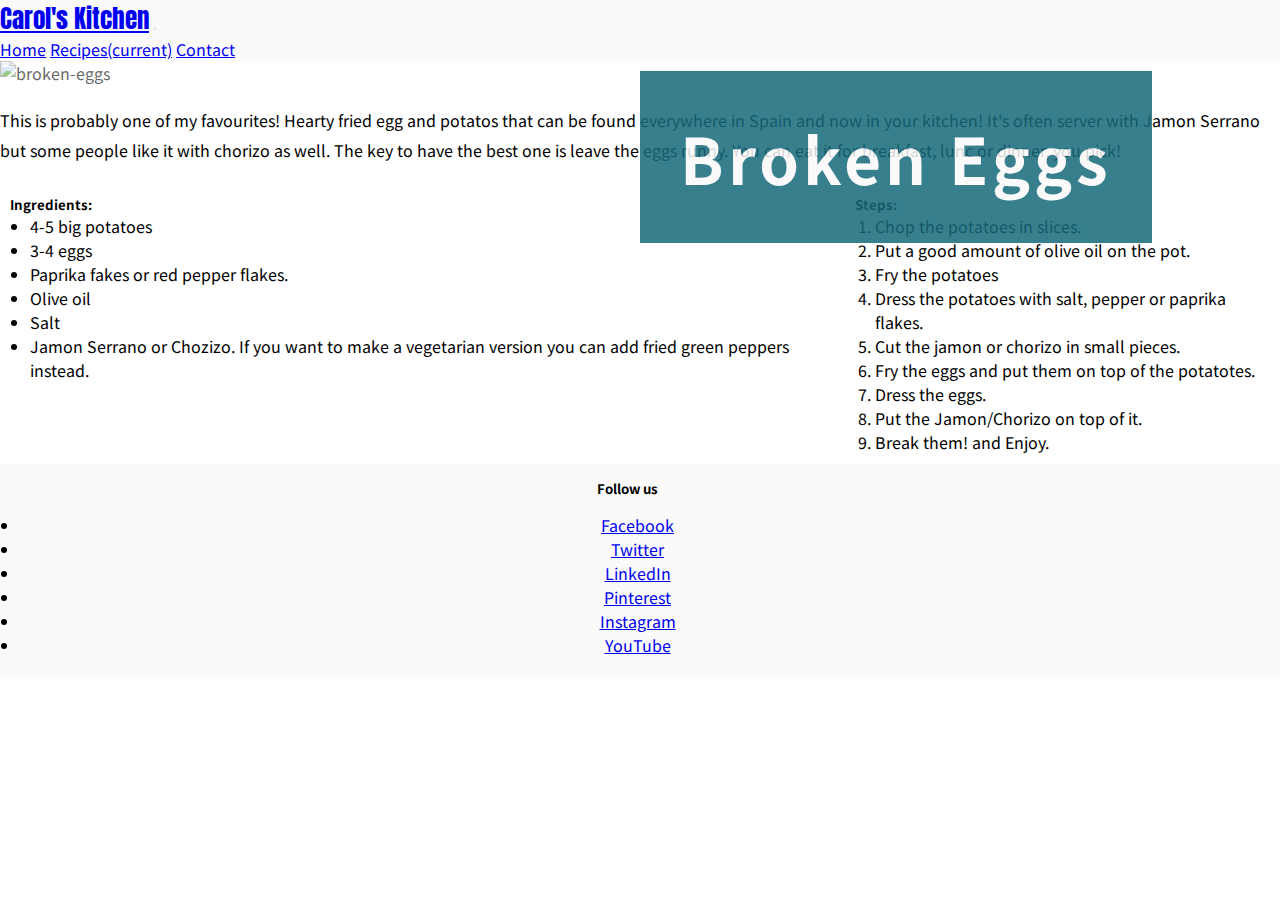
==== broken-eggs.html @ 02275567 "Add link to home site in the Navbar Brand" ====
<!DOCTYPE html>
<html lang="en">
<head>
	<meta charset="UTF-8">
	<meta name="viewport" content="width=device-width, initial-scale=1.0">
	<link rel="stylesheet" href="https://cdn.jsdelivr.net/npm/bootstrap@4.5.3/dist/css/bootstrap.min.css"
		integrity="sha384-TX8t27EcRE3e/ihU7zmQxVncDAy5uIKz4rEkgIXeMed4M0jlfIDPvg6uqKI2xXr2" crossorigin="anonymous">
	<title>Carol's Kitchen</title>
    
    <link rel="stylesheet" href="https://use.fontawesome.com/releases/v5.6.3/css/all.css"
        integrity="sha384-UHRtZLI+pbxtHCWp1t77Bi1L4ZtiqrqD80Kn4Z8NTSRyMA2Fd33n5dQ8lWUE00s/" crossorigin="anonymous" />
    <link href="assets/css/style.css" rel="stylesheet" type="text/css" />
	<script src="https://code.jquery.com/jquery-3.5.1.slim.min.js"
		integrity="sha384-DfXdz2htPH0lsSSs5nCTpuj/zy4C+OGpamoFVy38MVBnE+IbbVYUew+OrCXaRkfj" crossorigin="anonymous">
	</script>
	<script src="https://cdn.jsdelivr.net/npm/bootstrap@4.5.3/dist/js/bootstrap.bundle.min.js"
		integrity="sha384-ho+j7jyWK8fNQe+A12Hb8AhRq26LrZ/JpcUGGOn+Y7RsweNrtN/tE3MoK7ZeZDyx" crossorigin="anonymous">
	</script>
    <link href="/your-path-to-fontawesome/css/all.css" rel="stylesheet">
        <link rel="icon" type="image/png" href="assets/favicon/favicon.png"/>

</head>
<body>

<header>
<!--Bootstrap documentation-->
<nav class="navbar navbar-expand-lg navbar-light ">
	<a class="navbar-brand" href="index.html">Carol's Kitchen</a>
	<button class="navbar-toggler" type="button" data-toggle="collapse" data-target="#navbarNavAltMarkup" aria-controls="navbarNavAltMarkup" aria-expanded="false" aria-label="Toggle navigation">
    <span class="navbar-toggler-icon"></span>
  </button>
	<div class="collapse navbar-collapse justify-content-end" id="navbarNavAltMarkup">
		<div class="navbar-nav justify-content-center">
			<a class="nav-link" href="index.html">Home</a>
            <a class="nav-link active" href="#recipe-cards">Recipes<span class="sr-only">(current)</span></a>
			<a class="nav-link" href="contact.html">Contact</a>
		</div>
	</div>
</nav>
</header>

<section class="recipe-page">
	<div class="container">
       <div class="relative">
        <img class="food-image" src="assets/photos/eggs.jpg " alt="broken-eggs">
        <h3 class="recipe-name">Broken Eggs</h3>
        </div>
        <p class="info-text">This is probably one of my favourites! Hearty fried egg and potatos that can be found everywhere in Spain and now in your kitchen! It's often server with Jamon Serrano but some people like it with chorizo as well. The key to have the best one is leave the eggs runny. You can eat it for breakfast, lunc or dinner, you pick!   </p>
		<div class="row">
			<div class="column ingredients">
            <h5>Ingredients:</h5>
				<ul>
					<li>4-5 big potatoes</li>
					<li>3-4 eggs</li>
					<li>Paprika fakes or red pepper flakes.</li>
					<li>Olive oil</li>
					<li>Salt</li>
					<li>Jamon Serrano or Chozizo. If you want to make a vegetarian version you can add fried green peppers instead.</li>
				</ul>
			</div>
			
			<div class="column cooking-steps">
            <h5>Steps:</h5>
				<ol>
					<li>Chop the potatoes in slices.</li>
					<li>Put a good amount of olive oil on the pot.</li>
					<li> Fry the potatoes</li>
					<li>Dress the potatoes with salt, pepper or paprika flakes.</li>
					<li>Cut the jamon or chorizo in small pieces.</li>
					<li>Fry the eggs and put them on top of the potatotes.</li>
					<li>Dress the eggs.</li>
					<li>Put the Jamon/Chorizo on top of it.</li>
                    <li>Break them! and Enjoy.</li>
				</ol>
			</div>
		</div>
	</div>
</section>
<!--Resume project, fixed icons-->
<footer>

    <div class="footer-icons">
        <h5 class="uppercase general-sub">Follow us</h5>
        <ul class="list-inline social-links">
            <li class="list-inline-item">
                <a target="_blank" href="https://www.facebook.com/">
                    <i class="fab fa-facebook" aria-hidden="true"></i>
                    <span class="sr-only">Facebook</span>
                </a>
            </li>
            <li class="list-inline-item">
                <a target="_blank" href="https://twitter.com/">
                    <i class="fab fa-twitter" aria-hidden="true"></i>
                    <span class="sr-only">Twitter</span>
                </a>
            </li>
            <li class="list-inline-item">
                <a target="_blank" href="https://www.linkedin.com/">
                    <i class="fab fa-linkedin" aria-hidden="true"></i>
                    <span class="sr-only">LinkedIn</span>
                </a>
            </li>
            <li class="list-inline-item">
                <a target="_blank" href="https://www.pinterest.com/">
                    <i class="fab fa-pinterest" aria-hidden="true"></i>
                    <span class="sr-only">Pinterest</span>
                </a>
            </li>
            <li class="list-inline-item">
                <a target="_blank" href="https://www.instagram.com/">
                    <i class="fab fa-instagram" aria-hidden="true"></i>
                    <span class="sr-only">Instagram</span>
                </a>
            </li>
            <li class="list-inline-item">
                <a target="_blank" href="https://www.youtube.com/">
                    <i class="fab fa-youtube" aria-hidden="true"></i>
                    <span class="sr-only">YouTube</span>
                </a>
            </li>
        </ul>
    </div>
</footer>
</body>

</html>
---- assets/css/style.css ----
@import url('https://fonts.googleapis.com/css2?family=Anton&family=Noto+Sans+JP:wght@100;300;400;500;700;900&display=swap');

* {
    margin:0;
    padding:0;
    font-family: 'Noto Sans JP', sans-serif;
}

/*-----------------(Codu Community)*/
:root {
    --max-width: 1400px;
}


/* Took it from Stack Overflow */
html, body {
    overflow: auto;
}

ul, ol {
    padding-inline-start: 20px;
}


body {
    margin: 0;
    box-sizing: border-box;

}

section {
    max-width: var(--max-width);
    margin: 0 auto;
}

hr {
    border: 0;
    height: 1px;
    background-image: linear-gradient(to right, rgba(0, 0, 0, 0), rgba(0, 0, 0, 0.75), rgba(0, 0, 0, 0));
}

/*--------------------------------------------Utilities*/
.relative {
    position: relative;
}


/*--------------------------------------------Navbar*/
.navbar {
    background-color: #fafafa;
}

.navbar-brand {
    font-family: "Anton", sans-serif;
    font-size: 1.563rem;
    
}

.nav-link a:hover {
    background: #16697a;
}

.nav-link {
   font-size: 1rem;
}

/*--------------------------------------------Hero image section*/
#hero-outer {
    position: relative;
    width: 100%;
}

#hero-image {
    height: 750px;
    opacity: 0.6;
    position: relative;
    left: 0;
    top: 0;
    width: 100%;
}

#hero-image > img {
    width: 100%;
}

.cover-text {
    letter-spacing: 4px;

    background-color: #16697a;
    color: #fafafa;
    opacity: .85;


    position: absolute;
    top: 60%;
    left: 40%;
    transform: translateX(0, 50%);
    padding: 40px;
}

  .cover-text > h1 {
      font-size: 2rem;
  }

  .cover-text > p {
      font-size: 1.5rem;
  }

@media (max-width: 768px) {
  .cover-text {
    padding: 10px; 
    left: 10%;
    right: 10%;
    top: 20%;
    letter-spacing: 4px;

    background-color: #16697a;
    color: #fafafa;
    opacity: .85;
 
  }

  .cover-text > h1 {
      font-size: 1.5rem;
  }

  .cover-text > p {
      font-size: 1rem;
  }
}

/*-------------------------------------------Intro text */
.intro-text {
    padding: 20px 0;
    line-height: 30px;
    text-align: center;
}


/*--------------------------------------------Cards (Bootstrap documentation) */
#recipe-cards > h3 {
    text-align: center;
}

.card-group {
    margin: 60px 20px 80px 20px;
}

.card {
    margin: 0 10px 0 20px;
    box-shadow: 0 4px 6px -1px rgba(0,0,0,0.1),0 2px 4px -1px rgba(0,0,0,0.06);
    border: none;
    border-radius: 10px;
}

.card-title {
    color:  #16697a;
}

.card-img-top {
    margin: 0;
    max-width: auto;
    height: 350px;
   
    
}

.card-footer {
    background-color: #16697a;
    opacity: .85;
   
}

.text-card-footer {
    color: #fafafa; 
}

/* --------------------------------------- Carousel */
.carousel-recipes h3 {
    text-align: center;
}

.carousel {
    margin: 40px auto;
    max-width: var(--max-width);
    
}

.carousel-item {
    max-height: 650px;
}

/* --------------------------------Footer (Resume project with some changes) */

footer {
    background-color: #fafafa;
    width: 100%;
}

.footer-icons {
    text-align: center;
    padding: 15px 25px 0 0;
}

.general-sub {
    margin-bottom: 15px;

}
.social-links {
    padding-bottom: 20px;
    margin: 0;
}

.social-links li a i {
    width: 32px;
    height: 32px;
    padding: 12px 0;
    border-radius: 50%;
    font-size: 13px;
    line-height: 7px;
    text-align: center;
    color: #fafafa;
    background: #8f8f8f;
    transition: all 0.35s ease-in-out;
    -moz-transition: all 0.35s ease-in-out;
    -webkit-transition: all 0.35s ease-in-out;
    -o-transition: all 0.35s ease-in-out;
}

.social-links li a i:hover {
    background-color: #16697a;
}

#footer-details {
    padding: 60px;
}


/* ---------------------------------------Recipes */
/* Obtained in W3Schools */

.row {
  display: flex;
}

.column {
  
  padding: 10px;
}

.ingredients,
.cooking-steps {
    padding: 20px auto;
}


/* ------------------------------------Recipe pages (Love running proyect) */
.recipe-page {
   display: flex;
   flex-direction: column;
}

.info-text {
    padding: 20px 0;
    line-height: 30px;
}

.recipe-name {
    font-size: 4rem;
    letter-spacing: 4px;

    background-color: #16697a;
    color: #fafafa;
    opacity: .85;


    position: absolute;
    top: 40%;
    left: 50%;
    transform: translateX(0, 50%);
    padding: 40px;
}

.food-image {
    height: 600px;
    opacity: 0.6;
    position: relative;
    left: 0;
    top: 0;
    width: 100%;
}

.food-image > img {
    width: 100%;
}

@media (max-width: 768px) {
  .recipe-name {
    padding: 10px; 
    left: 10%;
    right: 10%;
    top: 20%;

    letter-spacing: 4px;
    font-size: 1.5rem;

    background-color: #16697a;
    color: #fafafa;
    opacity: .85;
  }

  .food-image {
    height: auto;
  }
}


/* ---------------------------------------Contact form */

.contact-heading {
    font-weight: 300;
    margin-top: 25px;
    margin-bottom: 20px;
}

.center-form {
    padding-top: 10px;
    margin: 0 auto;
    max-width: 70%;
}


.btn-secondary {
    color: #fff;
    background-color: #8f8f8f;
}

.btn-secondary:hover {
    color: #fff;
     background-color: #16697a;
}

button[type="submit"] {
    margin-top: 15px;
    margin-bottom: 50px;
    color: #fafafa;

}

.form-control {
    margin: 10px ;
}
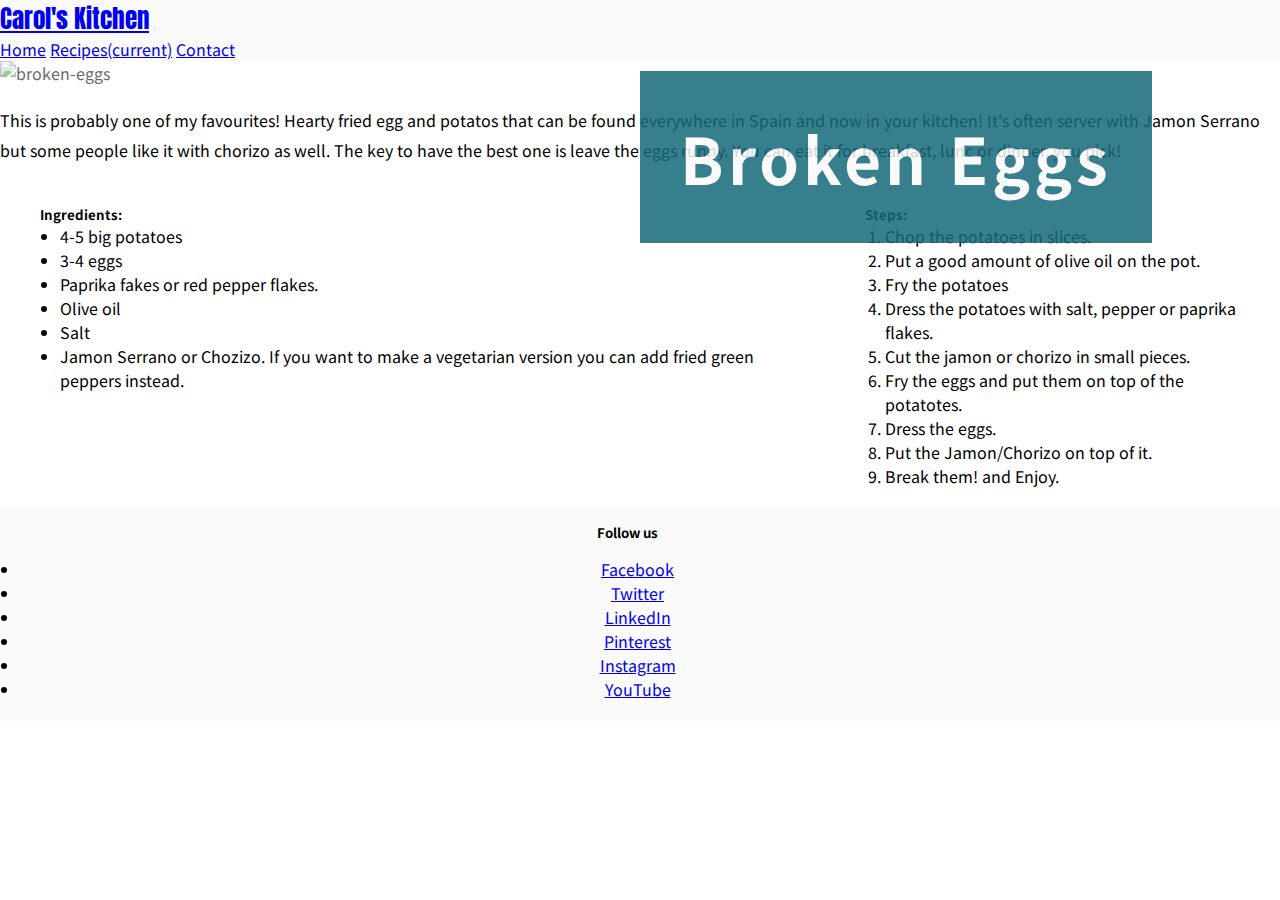
==== commit 7ef542ac: "Add coments and format html files" ====
--- a/broken-eggs.html
+++ b/broken-eggs.html
@@ -1,126 +1,136 @@
 <!DOCTYPE html>
 <html lang="en">
+
 <head>
-	<meta charset="UTF-8">
-	<meta name="viewport" content="width=device-width, initial-scale=1.0">
-	<link rel="stylesheet" href="https://cdn.jsdelivr.net/npm/bootstrap@4.5.3/dist/css/bootstrap.min.css"
-		integrity="sha384-TX8t27EcRE3e/ihU7zmQxVncDAy5uIKz4rEkgIXeMed4M0jlfIDPvg6uqKI2xXr2" crossorigin="anonymous">
-	<title>Carol's Kitchen</title>
-    
+    <meta charset="UTF-8">
+    <meta name="viewport" content="width=device-width, initial-scale=1.0">
+    <link rel="stylesheet" href="https://cdn.jsdelivr.net/npm/bootstrap@4.5.3/dist/css/bootstrap.min.css"
+        integrity="sha384-TX8t27EcRE3e/ihU7zmQxVncDAy5uIKz4rEkgIXeMed4M0jlfIDPvg6uqKI2xXr2" crossorigin="anonymous">
+    <title>Carol's Kitchen</title>
+
     <link rel="stylesheet" href="https://use.fontawesome.com/releases/v5.6.3/css/all.css"
         integrity="sha384-UHRtZLI+pbxtHCWp1t77Bi1L4ZtiqrqD80Kn4Z8NTSRyMA2Fd33n5dQ8lWUE00s/" crossorigin="anonymous" />
     <link href="assets/css/style.css" rel="stylesheet" type="text/css" />
-	<script src="https://code.jquery.com/jquery-3.5.1.slim.min.js"
-		integrity="sha384-DfXdz2htPH0lsSSs5nCTpuj/zy4C+OGpamoFVy38MVBnE+IbbVYUew+OrCXaRkfj" crossorigin="anonymous">
-	</script>
-	<script src="https://cdn.jsdelivr.net/npm/bootstrap@4.5.3/dist/js/bootstrap.bundle.min.js"
-		integrity="sha384-ho+j7jyWK8fNQe+A12Hb8AhRq26LrZ/JpcUGGOn+Y7RsweNrtN/tE3MoK7ZeZDyx" crossorigin="anonymous">
-	</script>
+    <script src="https://code.jquery.com/jquery-3.5.1.slim.min.js"
+        integrity="sha384-DfXdz2htPH0lsSSs5nCTpuj/zy4C+OGpamoFVy38MVBnE+IbbVYUew+OrCXaRkfj" crossorigin="anonymous">
+        </script>
+    <script src="https://cdn.jsdelivr.net/npm/bootstrap@4.5.3/dist/js/bootstrap.bundle.min.js"
+        integrity="sha384-ho+j7jyWK8fNQe+A12Hb8AhRq26LrZ/JpcUGGOn+Y7RsweNrtN/tE3MoK7ZeZDyx" crossorigin="anonymous">
+        </script>
     <link href="/your-path-to-fontawesome/css/all.css" rel="stylesheet">
-        <link rel="icon" type="image/png" href="assets/favicon/favicon.png"/>
+    <link rel="icon" type="image/png" href="assets/favicon/favicon.png" />
 
 </head>
+
 <body>
 
-<header>
-<!--Bootstrap documentation-->
-<nav class="navbar navbar-expand-lg navbar-light ">
-	<a class="navbar-brand" href="index.html">Carol's Kitchen</a>
-	<button class="navbar-toggler" type="button" data-toggle="collapse" data-target="#navbarNavAltMarkup" aria-controls="navbarNavAltMarkup" aria-expanded="false" aria-label="Toggle navigation">
-    <span class="navbar-toggler-icon"></span>
-  </button>
-	<div class="collapse navbar-collapse justify-content-end" id="navbarNavAltMarkup">
-		<div class="navbar-nav justify-content-center">
-			<a class="nav-link" href="index.html">Home</a>
-            <a class="nav-link active" href="#recipe-cards">Recipes<span class="sr-only">(current)</span></a>
-			<a class="nav-link" href="contact.html">Contact</a>
-		</div>
-	</div>
-</nav>
-</header>
+    <!--////HEADER////-->
+    <header>
+        <!--Bootstrap documentation-->
+        <nav class="navbar navbar-expand-lg navbar-light ">
+            <a class="navbar-brand" href="index.html">Carol's Kitchen</a>
+            <button class="navbar-toggler" type="button" data-toggle="collapse" data-target="#navbarNavAltMarkup"
+                aria-controls="navbarNavAltMarkup" aria-expanded="false" aria-label="Toggle navigation">
+                <span class="navbar-toggler-icon"></span>
+            </button>
+            <div class="collapse navbar-collapse justify-content-end" id="navbarNavAltMarkup">
+                <div class="navbar-nav justify-content-center">
+                    <a class="nav-link" href="index.html">Home</a>
+                    <a class="nav-link active" href="#recipe-cards">Recipes<span class="sr-only">(current)</span></a>
+                    <a class="nav-link" href="contact.html">Contact</a>
+                </div>
+            </div>
+        </nav>
+    </header>
 
-<section class="recipe-page">
-	<div class="container">
-       <div class="relative">
-        <img class="food-image" src="assets/photos/eggs.jpg " alt="broken-eggs">
-        <h3 class="recipe-name">Broken Eggs</h3>
+    <!--////RECIPE ////-->
+    <section class="recipe-page">
+        <div class="container">
+            <div class="relative">
+                <img class="food-image" src="assets/photos/eggs.jpg " alt="broken-eggs">
+                <h3 class="recipe-name">Broken Eggs</h3>
+            </div>
+            <p class="info-text">This is probably one of my favourites! Hearty fried egg and potatos that can be found
+                everywhere in Spain and now in your kitchen! It's often server with Jamon Serrano but some people like
+                it with chorizo as well. The key to have the best one is leave the eggs runny. You can eat it for
+                breakfast, lunc or dinner, you pick! </p>
+            <div class="row">
+                <div class="column ingredients">
+                    <h5>Ingredients:</h5>
+                    <ul>
+                        <li>4-5 big potatoes</li>
+                        <li>3-4 eggs</li>
+                        <li>Paprika fakes or red pepper flakes.</li>
+                        <li>Olive oil</li>
+                        <li>Salt</li>
+                        <li>Jamon Serrano or Chozizo. If you want to make a vegetarian version you can add fried green
+                            peppers instead.</li>
+                    </ul>
+                </div>
+                <div class="column cooking-steps">
+                    <h5>Steps:</h5>
+                    <ol>
+                        <li>Chop the potatoes in slices.</li>
+                        <li>Put a good amount of olive oil on the pot.</li>
+                        <li> Fry the potatoes</li>
+                        <li>Dress the potatoes with salt, pepper or paprika flakes.</li>
+                        <li>Cut the jamon or chorizo in small pieces.</li>
+                        <li>Fry the eggs and put them on top of the potatotes.</li>
+                        <li>Dress the eggs.</li>
+                        <li>Put the Jamon/Chorizo on top of it.</li>
+                        <li>Break them! and Enjoy.</li>
+                    </ol>
+                </div>
+            </div>
         </div>
-        <p class="info-text">This is probably one of my favourites! Hearty fried egg and potatos that can be found everywhere in Spain and now in your kitchen! It's often server with Jamon Serrano but some people like it with chorizo as well. The key to have the best one is leave the eggs runny. You can eat it for breakfast, lunc or dinner, you pick!   </p>
-		<div class="row">
-			<div class="column ingredients">
-            <h5>Ingredients:</h5>
-				<ul>
-					<li>4-5 big potatoes</li>
-					<li>3-4 eggs</li>
-					<li>Paprika fakes or red pepper flakes.</li>
-					<li>Olive oil</li>
-					<li>Salt</li>
-					<li>Jamon Serrano or Chozizo. If you want to make a vegetarian version you can add fried green peppers instead.</li>
-				</ul>
-			</div>
-			
-			<div class="column cooking-steps">
-            <h5>Steps:</h5>
-				<ol>
-					<li>Chop the potatoes in slices.</li>
-					<li>Put a good amount of olive oil on the pot.</li>
-					<li> Fry the potatoes</li>
-					<li>Dress the potatoes with salt, pepper or paprika flakes.</li>
-					<li>Cut the jamon or chorizo in small pieces.</li>
-					<li>Fry the eggs and put them on top of the potatotes.</li>
-					<li>Dress the eggs.</li>
-					<li>Put the Jamon/Chorizo on top of it.</li>
-                    <li>Break them! and Enjoy.</li>
-				</ol>
-			</div>
-		</div>
-	</div>
-</section>
-<!--Resume project, fixed icons-->
-<footer>
+    </section>
 
-    <div class="footer-icons">
-        <h5 class="uppercase general-sub">Follow us</h5>
-        <ul class="list-inline social-links">
-            <li class="list-inline-item">
-                <a target="_blank" href="https://www.facebook.com/">
-                    <i class="fab fa-facebook" aria-hidden="true"></i>
-                    <span class="sr-only">Facebook</span>
-                </a>
-            </li>
-            <li class="list-inline-item">
-                <a target="_blank" href="https://twitter.com/">
-                    <i class="fab fa-twitter" aria-hidden="true"></i>
-                    <span class="sr-only">Twitter</span>
-                </a>
-            </li>
-            <li class="list-inline-item">
-                <a target="_blank" href="https://www.linkedin.com/">
-                    <i class="fab fa-linkedin" aria-hidden="true"></i>
-                    <span class="sr-only">LinkedIn</span>
-                </a>
-            </li>
-            <li class="list-inline-item">
-                <a target="_blank" href="https://www.pinterest.com/">
-                    <i class="fab fa-pinterest" aria-hidden="true"></i>
-                    <span class="sr-only">Pinterest</span>
-                </a>
-            </li>
-            <li class="list-inline-item">
-                <a target="_blank" href="https://www.instagram.com/">
-                    <i class="fab fa-instagram" aria-hidden="true"></i>
-                    <span class="sr-only">Instagram</span>
-                </a>
-            </li>
-            <li class="list-inline-item">
-                <a target="_blank" href="https://www.youtube.com/">
-                    <i class="fab fa-youtube" aria-hidden="true"></i>
-                    <span class="sr-only">YouTube</span>
-                </a>
-            </li>
-        </ul>
-    </div>
-</footer>
+    <!--////FOOTER////-->
+    <!--Resume project, fixed icons-->
+    <footer>
+
+        <div class="footer-icons">
+            <h5 class="uppercase general-sub">Follow us</h5>
+            <ul class="list-inline social-links">
+                <li class="list-inline-item">
+                    <a target="_blank" href="https://www.facebook.com/">
+                        <i class="fab fa-facebook" aria-hidden="true"></i>
+                        <span class="sr-only">Facebook</span>
+                    </a>
+                </li>
+                <li class="list-inline-item">
+                    <a target="_blank" href="https://twitter.com/">
+                        <i class="fab fa-twitter" aria-hidden="true"></i>
+                        <span class="sr-only">Twitter</span>
+                    </a>
+                </li>
+                <li class="list-inline-item">
+                    <a target="_blank" href="https://www.linkedin.com/">
+                        <i class="fab fa-linkedin" aria-hidden="true"></i>
+                        <span class="sr-only">LinkedIn</span>
+                    </a>
+                </li>
+                <li class="list-inline-item">
+                    <a target="_blank" href="https://www.pinterest.com/">
+                        <i class="fab fa-pinterest" aria-hidden="true"></i>
+                        <span class="sr-only">Pinterest</span>
+                    </a>
+                </li>
+                <li class="list-inline-item">
+                    <a target="_blank" href="https://www.instagram.com/">
+                        <i class="fab fa-instagram" aria-hidden="true"></i>
+                        <span class="sr-only">Instagram</span>
+                    </a>
+                </li>
+                <li class="list-inline-item">
+                    <a target="_blank" href="https://www.youtube.com/">
+                        <i class="fab fa-youtube" aria-hidden="true"></i>
+                        <span class="sr-only">YouTube</span>
+                    </a>
+                </li>
+            </ul>
+        </div>
+    </footer>
 </body>
 
 </html>--- a/assets/css/style.css
+++ b/assets/css/style.css
@@ -1,4 +1,4 @@
-@import url('https://fonts.googleapis.com/css2?family=Anton&family=Noto+Sans+JP:wght@100;300;400;500;700;900&display=swap');
+@import url("https://fonts.googleapis.com/css2?family=Anton&family=Noto+Sans+JP:wght@100;300;400;500;700;900&display=swap");
 
 * {
     margin:0;
@@ -37,6 +37,12 @@
     border: 0;
     height: 1px;
     background-image: linear-gradient(to right, rgba(0, 0, 0, 0), rgba(0, 0, 0, 0.75), rgba(0, 0, 0, 0));
+}
+
+h6 {
+    line-height: 2;
+    margin: 20px 80px;
+    font-size: large;
 }
 
 /*--------------------------------------------Utilities*/
@@ -159,10 +165,8 @@
 
 .card-img-top {
     margin: 0;
-    max-width: auto;
+    max-width: var(--max-width);
     height: 350px;
-   
-    
 }
 
 .card-footer {
@@ -250,7 +254,7 @@
 
 .ingredients,
 .cooking-steps {
-    padding: 20px auto;
+    padding: 20px 40px;
 }
 
 
@@ -330,12 +334,14 @@
 }
 
 
-.btn-secondary {
+.btn-primary {
     color: #fff;
     background-color: #8f8f8f;
-}
-
-.btn-secondary:hover {
+    margin-bottom: 2rem;
+    border: none;
+}
+
+.btn-primary:hover {
     color: #fff;
      background-color: #16697a;
 }
@@ -349,4 +355,13 @@
 
 .form-control {
     margin: 10px ;
-}+}
+
+/* ---------------------------------------Thank you page */
+
+.thankyou-message{
+    text-align: center;
+    max-width: var(--max-width);
+    margin: 40px 60px;
+}
+
